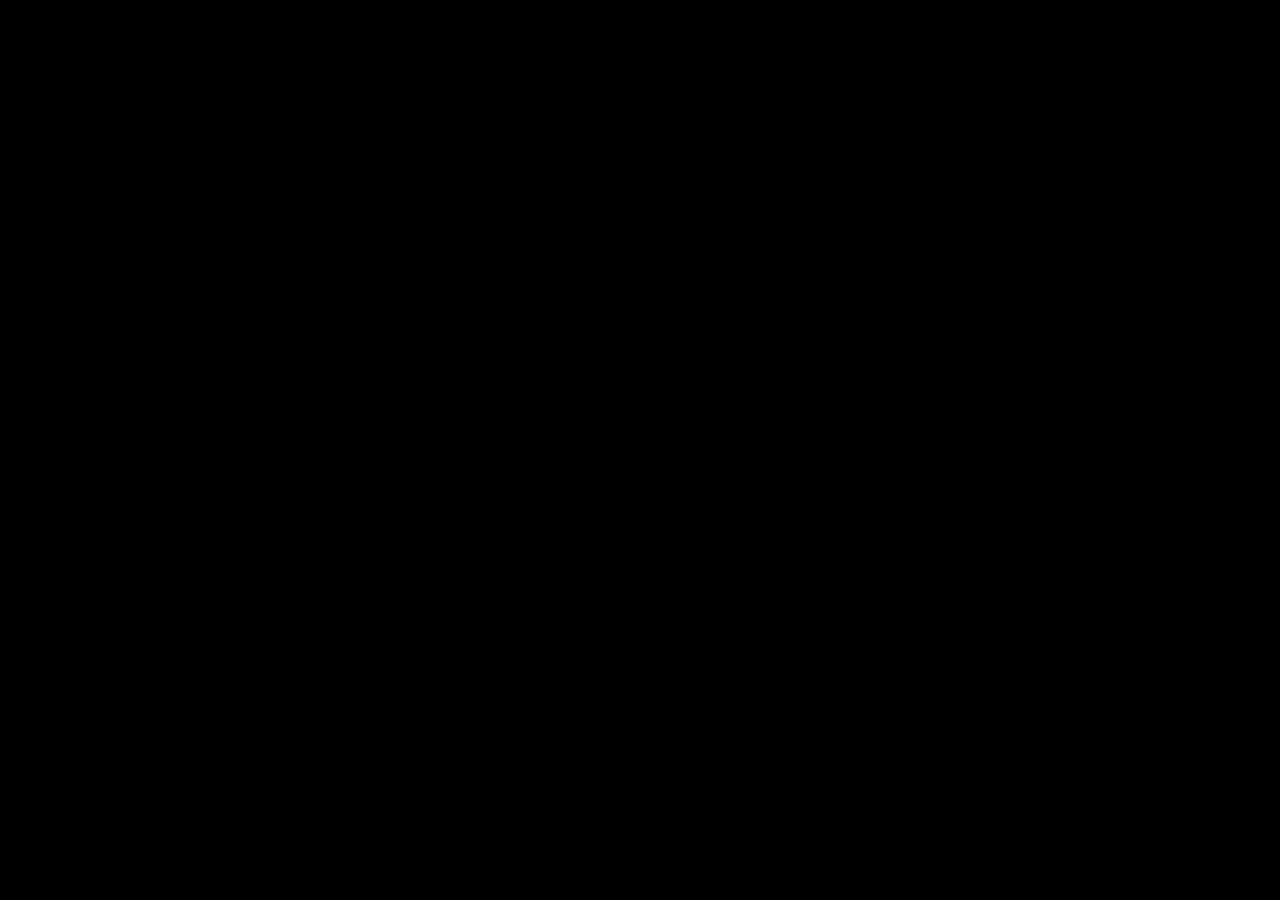
==== signleSnowflake/single.html @ 69bd51f1 "meow" ====
<!DOCTYPE html>
<html lang="en">
<head>
    <meta charset="UTF-8">
    <script src='index.js' defer></script>
    <link rel="stylesheet" href="style.css">
    <meta http-equiv="X-UA-Compatible" content="IE=edge">
    <meta name="viewport" content="width=device-width, initial-scale=1.0">
    <title>Document</title>
</head>
<body>
    <canvas id='canvas'>
        Enable JavaScript to run app!
    </canvas>
</body>
</html>
---- signleSnowflake/style.css ----
*{
    padding: 0px;
    margin: 0px;
}

#canvas{
    display: block;
}
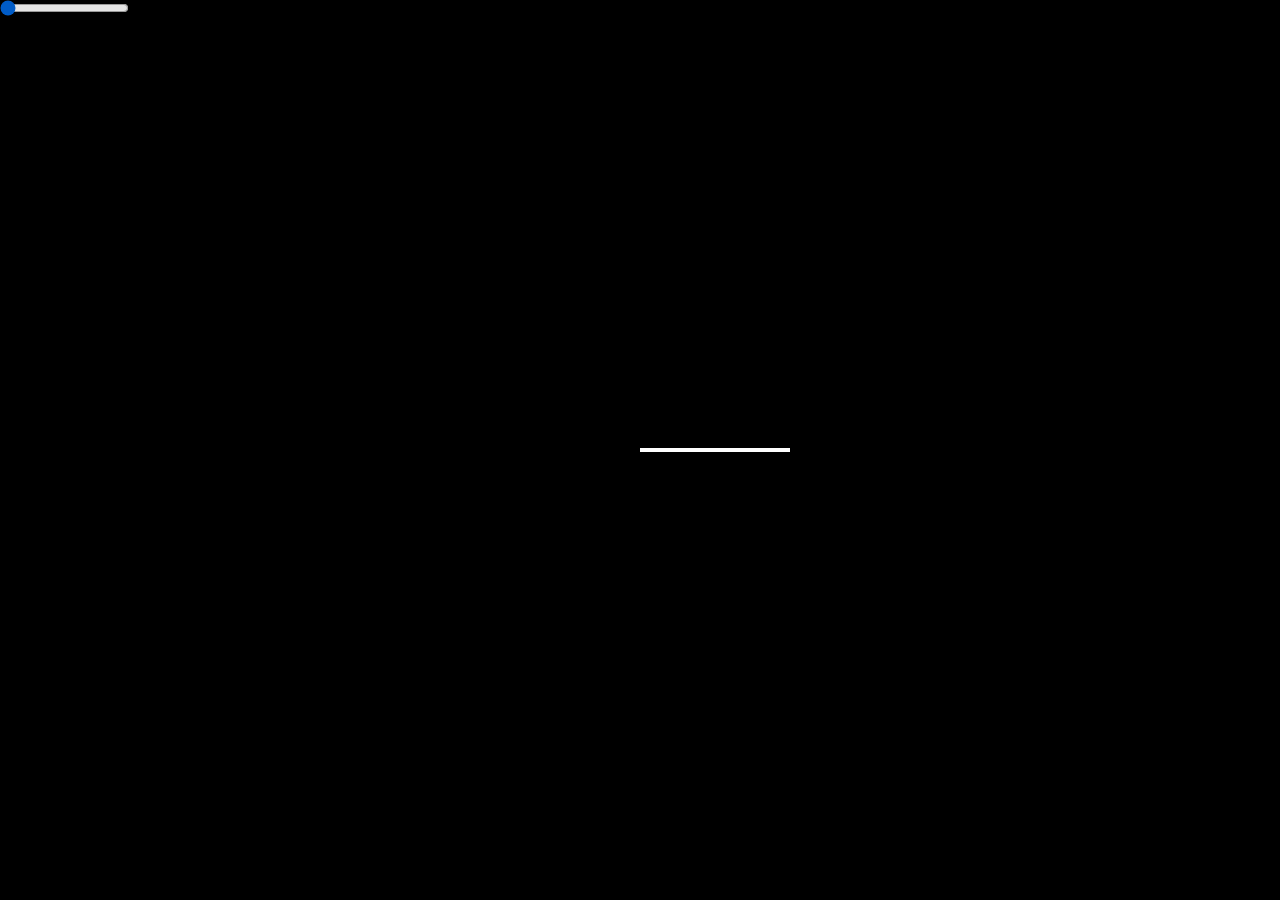
==== commit d4b13bc3: "yes" ====
--- a/signleSnowflake/single.html
+++ b/signleSnowflake/single.html
@@ -9,6 +9,7 @@
     <title>Document</title>
 </head>
 <body>
+    <input type='range' id='range' min='0' max='360' value='0'/>
     <canvas id='canvas'>
         Enable JavaScript to run app!
     </canvas>
--- a/signleSnowflake/style.css
+++ b/signleSnowflake/style.css
@@ -5,4 +5,8 @@
 
 #canvas{
     display: block;
+}
+
+#range{
+    position: absolute;
 }